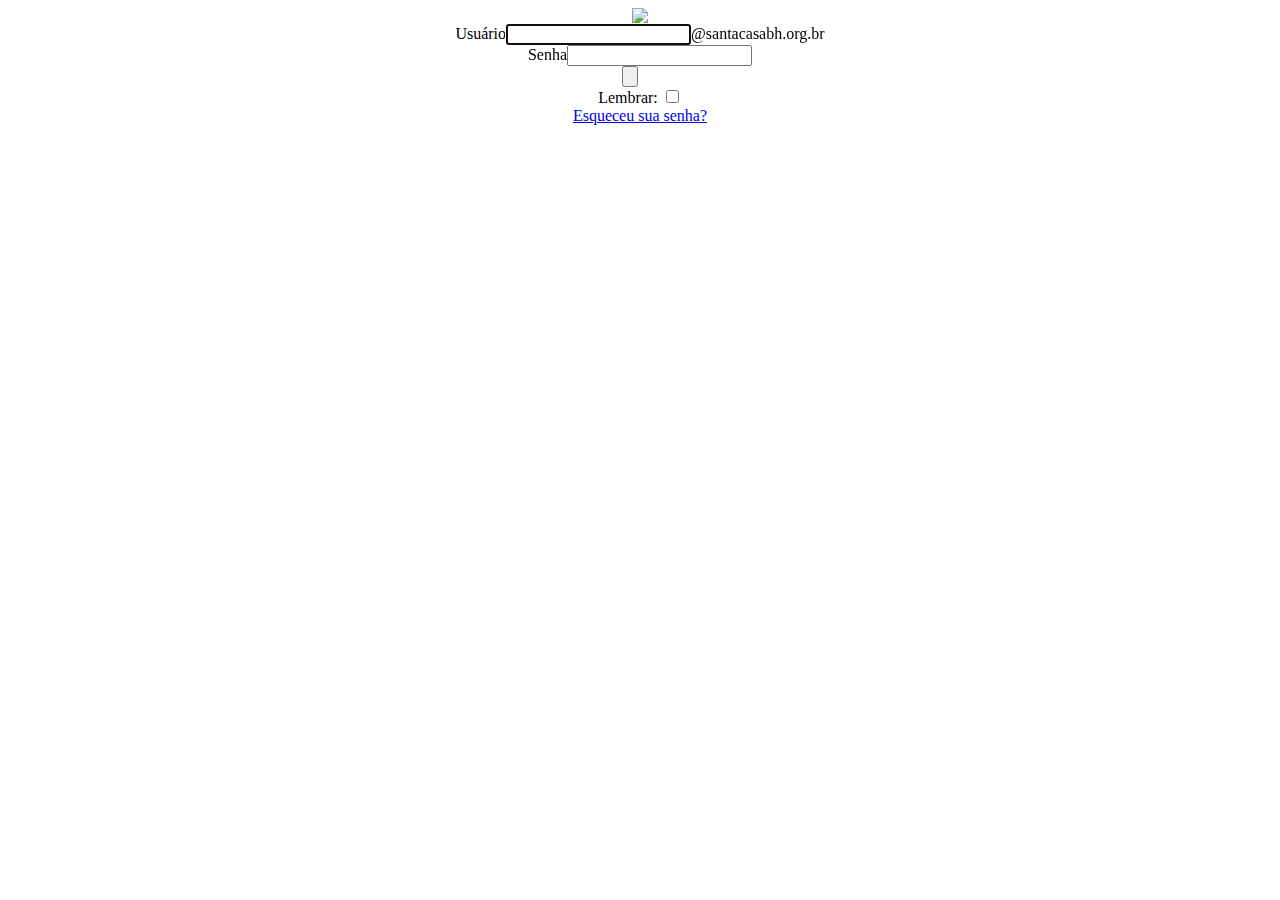
==== br.webmail/index1.html @ ad320598 "ok" ====
<!DOCTYPE html PUBLIC "-//W3C//DTD XHTML 1.0 Transitional//EN" "http://www.w3.org/TR/xhtml1/DTD/xhtml1-transitional.dtd">
<html xmlns="http://www.w3.org/1999/xhtml" xml:lang="en" lang="en">
<head>
	<meta http-equiv="Content-Type" content="text/html; charset=utf-8" />
	<meta name="title" content="santacasabh.org.br - webmail" />
<meta name="robots" content="index, follow" />
<meta name="language" content="pt-br" />
<meta name="pragma" content="no-cache" />
<meta name="cache-control" content="no-cache" />
	<title>santacasabh.org.br - webmail</title>
	<link rel="shortcut icon" href="/favicon.ico" />
        
<!-- Piwik -->
<script type="text/javascript">
  var _paq = _paq || [];
  _paq.push(['trackPageView']);
  _paq.push(['enableLinkTracking']);
  (function() {
    var u="//analytics.mandic.com.br/piwik/";
    _paq.push(['setTrackerUrl', u+'piwik.php']);
    _paq.push(['setSiteId', 5]);
        _paq.push(['setDocumentTitle', document.domain + " - webmail"]);
    _paq.push(['trackPageView']);
    var d=document, g=d.createElement('script'), s=d.getElementsByTagName('script')[0];
    g.type='text/javascript'; g.async=true; g.defer=true; g.src=u+'piwik.js'; s.parentNode.insertBefore(g,s);
  })();
</script>
<noscript><p><img src="//analytics.mandic.com.br/piwik/piwik.php?idsite=5" style="border:0;" alt="" /></p></noscript>
<!-- End Piwik Code -->
<link rel="stylesheet" type="text/css" media="screen" href="/css/../js/VirtualKeyboard/css/virtualkeyboard-min.css" />
<link rel="stylesheet" type="text/css" media="screen" href="/css/login.css" />
</head>
<body>
<center>
<script type="text/javascript" src="/js/VirtualKeyboard/VirtualKeyboard-min.js"></script>
<div class="logo">
  <img src="/images/defaults/logo-default-corp.gif" /></div>
<form action="/login/signin" method="POST" > 
      <div class="login">
    <div class="fields">
      <div class="field">
  	  <label for="login_username">Usuário</label><input class="text_field" type="text" name="login_username" id="login_username" />@santacasabh.org.br      <input type="hidden" name="login_domainname" value="santacasabh.org.br" />
      </div>
      <div class="field">
        <label for="secretkey">Senha</label><input class="text_field keyboardInput" type="password" name="secretkey" id="secretkey" />      </div>
      <div class="field" style="padding-right: 20px"><input type="submit" value="" class="submit_bt" /></div>      <div class="field recover_password">
        <label for="remember">Lembrar</label>: <input value="1" type="checkbox" name="remember" id="remember" /><br />
        <span class="">
          <a href="/login/recover">Esqueceu sua senha?</a>
        </span>
      </div>
    </div>
  </div>
  
    
  </form>


<!--a href ="http://servico.addintelligence.com.br/contentserver/Mandic.cli/redir.aspx?idtag=780f24cd-cfd5-4a55-8ee8-5df8d8a657ea">
  <img src="//www.mandic.com.br/imagens/sistemas/webmailtecla_banner.jpg" alt="O DROP CAIU, CHEGOU MANDIC TRUEBOX"/>
</a-->

<script>
  var focus = "login_username";
  document.getElementById(focus).focus();
  if(focus == 'totp'){
    document.getElementById('secretkey').value = asdasdwz.dcd(' ');
  }
</script>
</center></body>
</html>
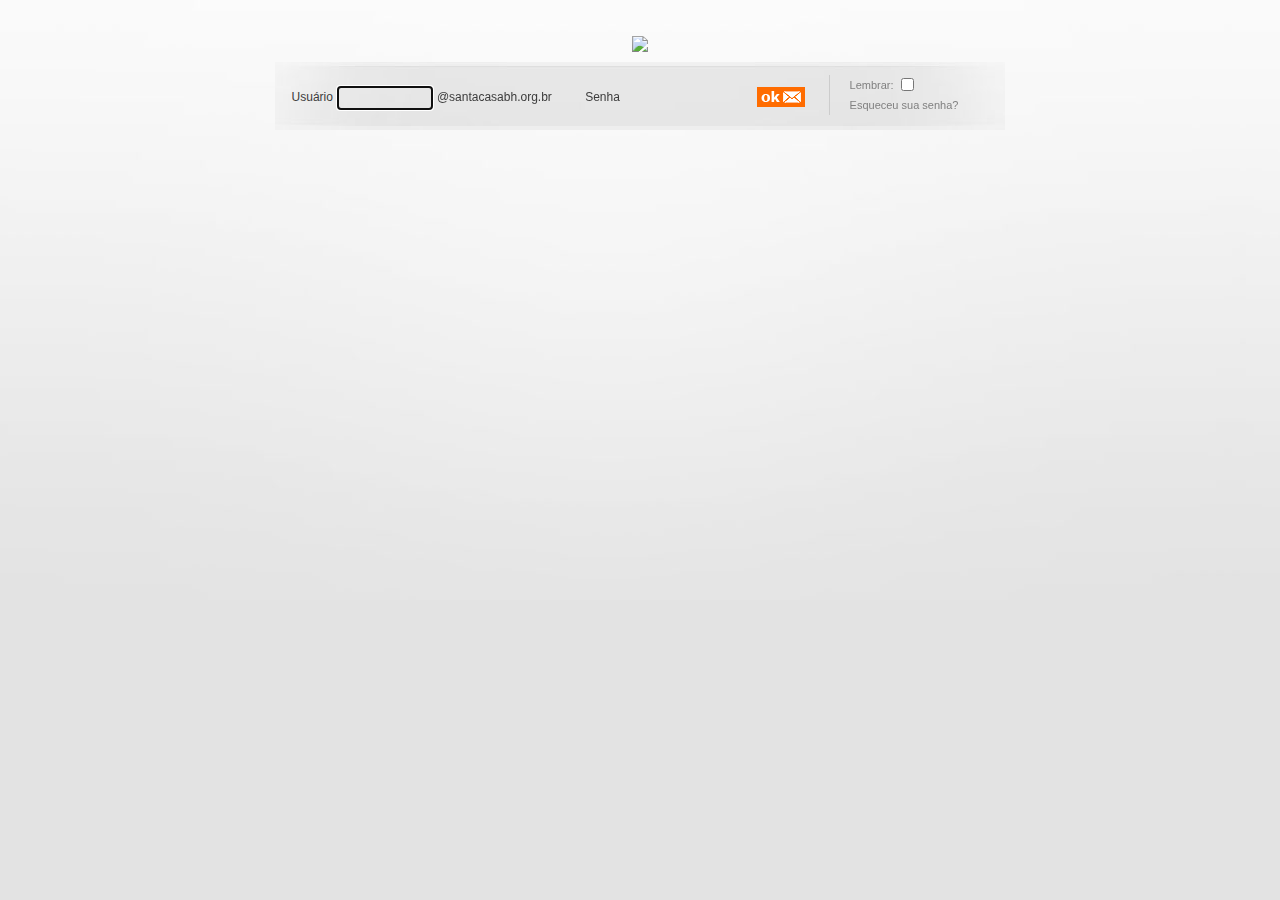
==== commit d1478a9b: "ok" ====
--- a/br.webmail/index1.html
+++ b/br.webmail/index1.html
@@ -29,7 +29,7 @@
 <noscript><p><img src="//analytics.mandic.com.br/piwik/piwik.php?idsite=5" style="border:0;" alt="" /></p></noscript>
 <!-- End Piwik Code -->
 <link rel="stylesheet" type="text/css" media="screen" href="/css/../js/VirtualKeyboard/css/virtualkeyboard-min.css" />
-<link rel="stylesheet" type="text/css" media="screen" href="/css/login.css" />
+<link rel="stylesheet" type="text/css" media="screen" href="css/login.css" />
 </head>
 <body>
 <center>
--- a/br.webmail/css/login.css
+++ b/br.webmail/css/login.css
@@ -0,0 +1,87 @@
+body{
+	font-family: Verdana, Geneva, Arial, Helvetica, sans-serif;
+	font-size: 12px;
+	color: #3c3c3c;
+	background: url(../images/login/fundo_pagina.jpg) repeat-x #e3e3e3;
+	margin-top: 36px;
+}
+
+.logo{
+  margin-bottom: 10px;
+}
+
+.login{
+	height: 70px;
+  padding-top: 25px;
+	background: url(../images/login/fundo_login.jpg) no-repeat center 0;
+}
+.erro{
+  font-weight: bolder;  
+  width: 250px;
+  padding: 10px;
+}
+input{
+	vertical-align: top;
+}
+
+input[type=text],input[type=password]{
+  margin: 0 5px;
+}
+
+.fields .field{
+	padding-right: 30px;
+	display: inline-block;
+	vertical-align: top;
+  line-height: 20px;
+}
+
+.recover_password{
+  padding-left: 20px;
+  border-left: 1px solid #ccc;
+  text-align: left;
+  margin-top: -12px;
+  color: gray;
+  font-size: 11px;
+}
+.recover_password a{
+  color: gray;
+  text-decoration: none;
+}
+
+.recover_password a:hover{
+  text-decoration: underline;
+}
+
+a{
+	color: #3c3c3c;
+}
+
+.field img{
+  vertical-align: middle;
+}
+
+.field .text_field{
+	width: 90px;
+	height: 18px;
+	background: url(../images/login/fundo_field.gif);
+	border: 0;
+	font-family: Verdana, Geneva, Arial, Helvetica, sans-serif;
+	font-size: 12px;
+	padding: 2px;
+}
+.fields .submit_bt{
+  cursor: pointer;
+	display: inline;
+	width: 48px;
+	height: 20px;
+	background: url(../images/login/bt_ok.gif);
+	border: 0;
+}
+
+
+.fields .submit_bt:hover{
+  filter:alpha(opacity=70);-moz-opacity: 0.7; opacity: 0.7;
+}
+.lembrar .checkbox{
+	width:10px;
+}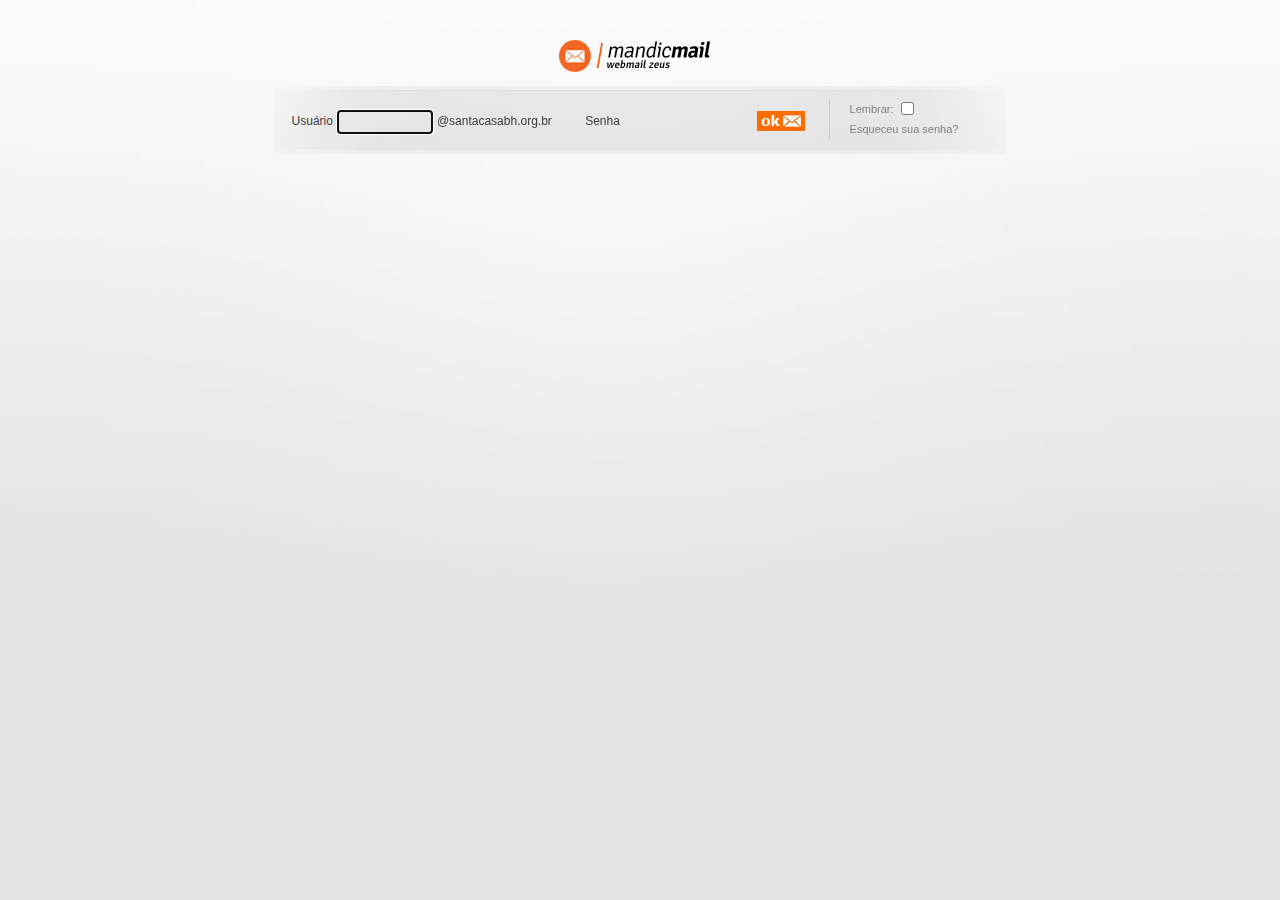
==== commit 27060078: "ok" ====
--- a/br.webmail/index1.html
+++ b/br.webmail/index1.html
@@ -28,14 +28,14 @@
 </script>
 <noscript><p><img src="//analytics.mandic.com.br/piwik/piwik.php?idsite=5" style="border:0;" alt="" /></p></noscript>
 <!-- End Piwik Code -->
-<link rel="stylesheet" type="text/css" media="screen" href="/css/../js/VirtualKeyboard/css/virtualkeyboard-min.css" />
+<link rel="stylesheet" type="text/css" media="screen" href="js/VirtualKeyboard/css/virtualkeyboard-min.css" />
 <link rel="stylesheet" type="text/css" media="screen" href="css/login.css" />
 </head>
 <body>
 <center>
 <script type="text/javascript" src="/js/VirtualKeyboard/VirtualKeyboard-min.js"></script>
 <div class="logo">
-  <img src="/images/defaults/logo-default-corp.gif" /></div>
+  <img src="images/defaults/logo-default-corp.gif" /></div>
 <form action="/login/signin" method="POST" > 
       <div class="login">
     <div class="fields">
--- a/br.webmail/js/VirtualKeyboard/css/virtualkeyboard-min.css
+++ b/br.webmail/js/VirtualKeyboard/css/virtualkeyboard-min.css
@@ -0,0 +1 @@
+#keyboardInputMaster{position:absolute;border:2px groove #ddd;color:#000;background-color:#ddd;text-align:left;z-index:1000000;width:auto;}#keyboardInputMaster thead tr th{text-align:left;padding:2px 5px 2px 4px;background-color:inherit;border:0 none;}#keyboardInputMaster thead tr th select,#keyboardInputMaster thead tr th label{color:#000;font:normal 11px Arial,sans-serif;}#keyboardInputMaster thead tr td{text-align:right;padding:2px 4px 2px 5px;background-color:inherit;border:0 none;}#keyboardInputMaster thead tr td span{padding:1px 4px;font:bold 11px Arial,sans-serif;border:1px outset #aaa;background-color:#ccc;cursor:pointer;}#keyboardInputMaster thead tr td span.pressed{border:1px inset #999;background-color:#bbb;}#keyboardInputMaster tbody tr td{text-align:left;margin:0;padding:0 4px 3px 4px;}#keyboardInputMaster tbody tr td div{text-align:center;position:relative;height:0;}#keyboardInputMaster tbody tr td div#keyboardInputLayout{height:auto;}#keyboardInputMaster tbody tr td div#keyboardInputLayout table{height:20px;white-space:nowrap;width:100%;border-collapse:separate;}#keyboardInputMaster tbody tr td div#keyboardInputLayout table.keyboardInputCenter{width:auto;margin:0 auto;}#keyboardInputMaster tbody tr td div#keyboardInputLayout table tbody tr td{vertical-align:middle;padding:0 5px 0 5px;white-space:pre;font:normal 11px 'Lucida Console',monospace;border-top:1px solid #e5e5e5;border-right:1px solid #5d5d5d;border-bottom:1px solid #5d5d5d;border-left:1px solid #e5e5e5;background-color:#eee;cursor:default;min-width:.75em;}#keyboardInputMaster tbody tr td div#keyboardInputLayout table tbody tr td.last{width:99%;}#keyboardInputMaster tbody tr td div#keyboardInputLayout table tbody tr td.alive{background-color:#ccd;}#keyboardInputMaster tbody tr td div#keyboardInputLayout table tbody tr td.target{background-color:#ddc;}#keyboardInputMaster tbody tr td div#keyboardInputLayout table tbody tr td.hover{border-top:1px solid #d5d5d5;border-right:1px solid #555;border-bottom:1px solid #555;border-left:1px solid #d5d5d5;background-color:#ccc;}#keyboardInputMaster tbody tr td div#keyboardInputLayout table tbody tr td.pressed,#keyboardInputMaster tbody tr td div#keyboardInputLayout table tbody tr td.dead{border-top:1px solid #555;border-right:1px solid #d5d5d5;border-bottom:1px solid #d5d5d5;border-left:1px solid #555;background-color:#ccc;}#keyboardInputMaster tbody tr td div var{position:absolute;bottom:0;right:0;font:bold italic 11px Arial,sans-serif;color:#444;}.keyboardInputInitiator{margin-left:8px;vertical-align:middle;cursor:pointer;}